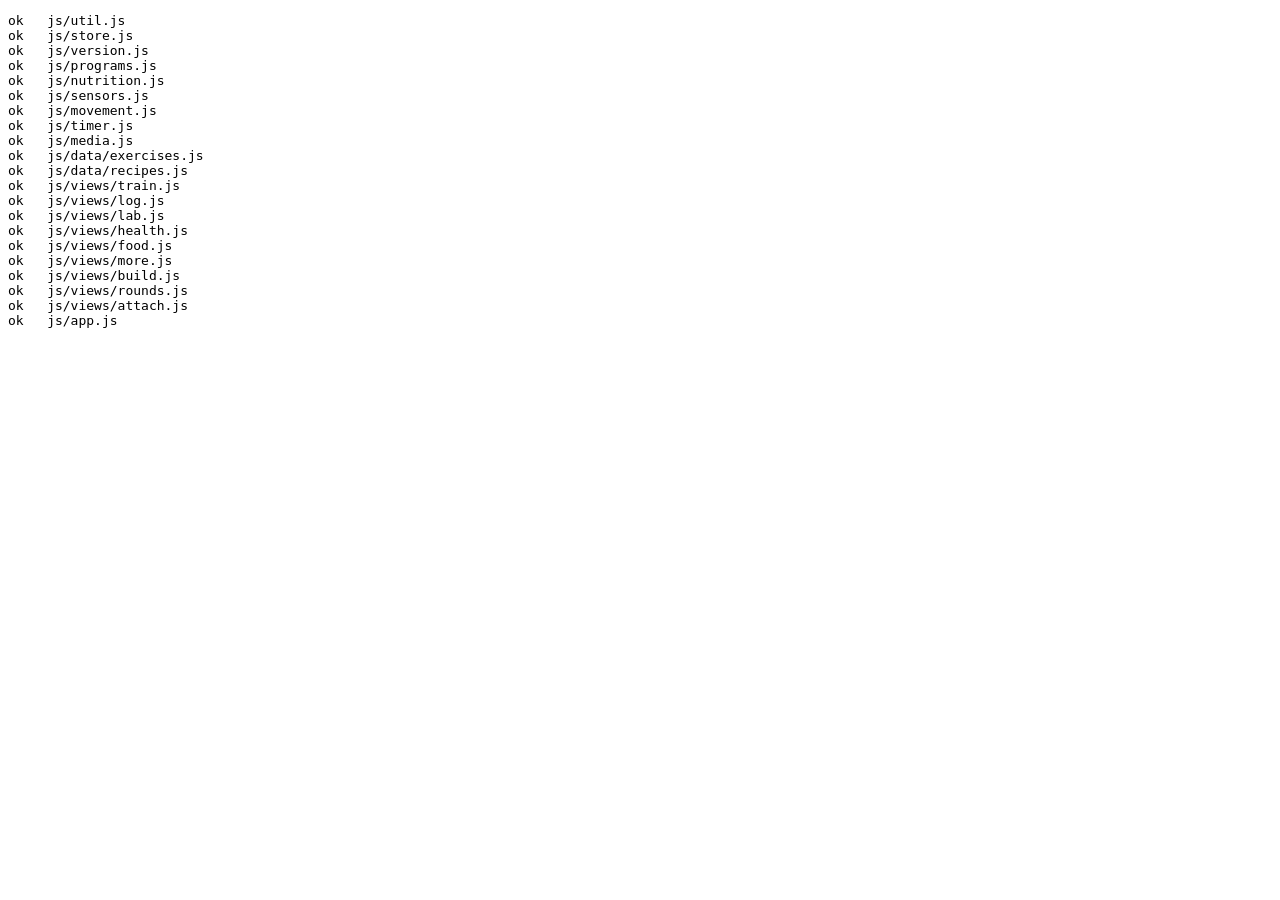
==== syntaxcheck.html @ c994f43e "Log past sessions, and a tool for importing a paper backlog Both session starters hardcoded today's " ====
<!DOCTYPE html><meta charset="utf-8"><title>syntax</title><body><pre id="o">checking…</pre>
<script type="module">
const mods = [
  'js/util.js','js/store.js','js/version.js','js/programs.js','js/nutrition.js',
  'js/sensors.js','js/movement.js','js/timer.js','js/media.js',
  'js/data/exercises.js','js/data/recipes.js',
  'js/views/train.js','js/views/log.js','js/views/lab.js','js/views/health.js',
  'js/views/food.js','js/views/more.js','js/views/build.js','js/views/rounds.js',
  'js/views/attach.js','js/app.js',
];
const out = [];
for (const m of mods) {
  try { await import('/' + m); out.push('ok   ' + m); }
  catch (e) { out.push('FAIL ' + m + '  ->  ' + e.message); }
}
document.getElementById('o').textContent = out.join('\n');
window.__syntax = out.filter(l => l.startsWith('FAIL'));
</script>
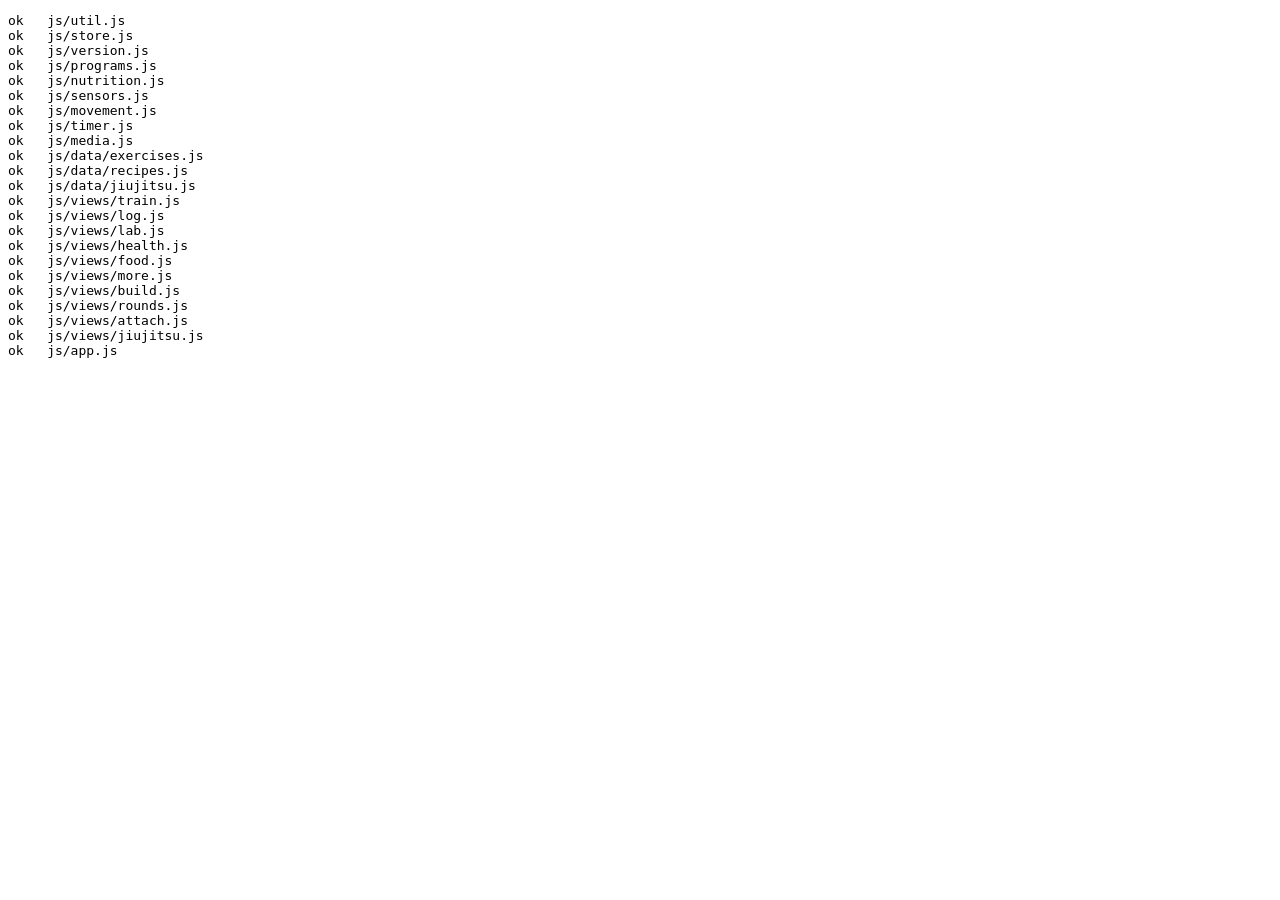
==== commit 4207ec90: "Jiu-jitsu: technique library, session logging, and the logo as a home button Modelled on what the se" ====
--- a/syntaxcheck.html
+++ b/syntaxcheck.html
@@ -3,10 +3,10 @@
 const mods = [
   'js/util.js','js/store.js','js/version.js','js/programs.js','js/nutrition.js',
   'js/sensors.js','js/movement.js','js/timer.js','js/media.js',
-  'js/data/exercises.js','js/data/recipes.js',
+  'js/data/exercises.js','js/data/recipes.js','js/data/jiujitsu.js',
   'js/views/train.js','js/views/log.js','js/views/lab.js','js/views/health.js',
   'js/views/food.js','js/views/more.js','js/views/build.js','js/views/rounds.js',
-  'js/views/attach.js','js/app.js',
+  'js/views/attach.js','js/views/jiujitsu.js','js/app.js',
 ];
 const out = [];
 for (const m of mods) {
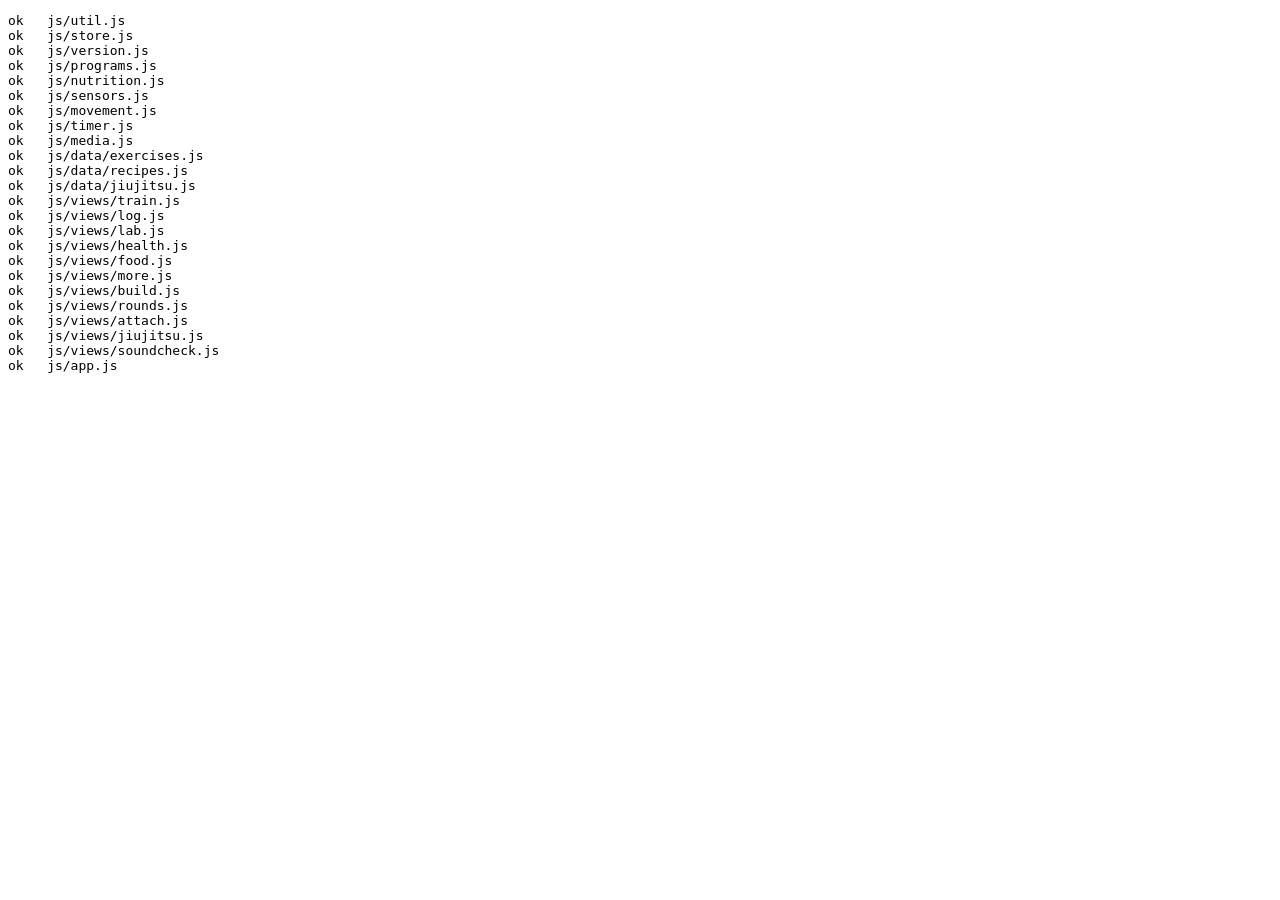
==== commit eafb0341: "Add a Sound check that measures instead of guessing Three attempts at the silence, each reasoning fr" ====
--- a/syntaxcheck.html
+++ b/syntaxcheck.html
@@ -6,7 +6,7 @@
   'js/data/exercises.js','js/data/recipes.js','js/data/jiujitsu.js',
   'js/views/train.js','js/views/log.js','js/views/lab.js','js/views/health.js',
   'js/views/food.js','js/views/more.js','js/views/build.js','js/views/rounds.js',
-  'js/views/attach.js','js/views/jiujitsu.js','js/app.js',
+  'js/views/attach.js','js/views/jiujitsu.js','js/views/soundcheck.js','js/app.js',
 ];
 const out = [];
 for (const m of mods) {
